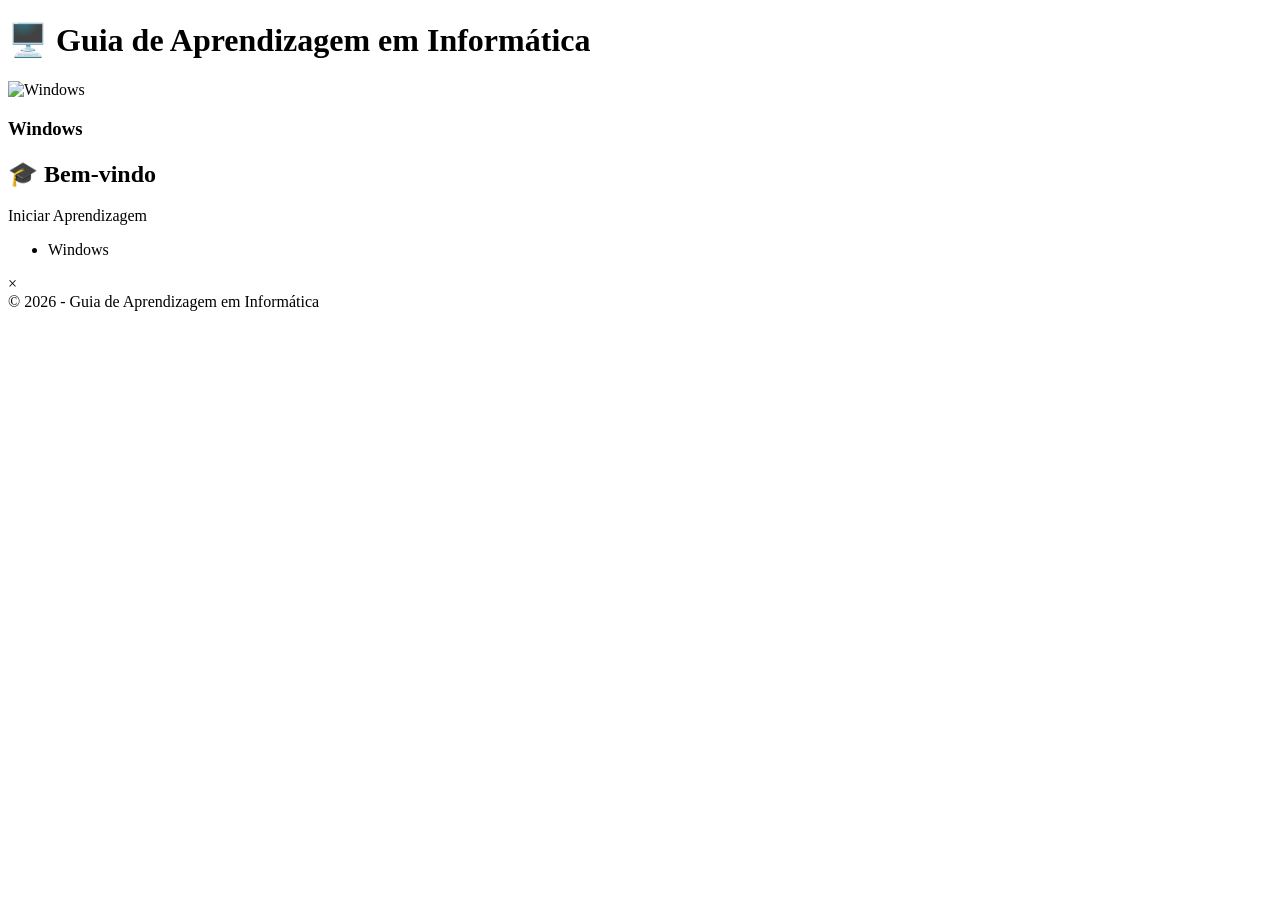
==== html/index.html @ ac400cff "Add initial HTML structure for learning guide" ====
<!DOCTYPE html>

<html lang="pt-BR">

<head>
    <meta charset="UTF-8">
    <meta name="viewport" content="width=device-width, initial-scale=1.0">
    <title>Guia de Aprendizagem em Informática</title>
    <link rel="stylesheet" href="style.css">

    <meta http-equiv="X-Content-Type-Options" content="nosniff">

    <meta http-equiv="X-Frame-Options" content="DENY">

    <meta http-equiv="Referrer-Policy" content="no-referrer">

    <meta name="robots" content="noindex,nofollow">

</head>

<body>

    <div class="capa">
        <h1>🖥️ Guia de Aprendizagem em Informática</h1>
    </div>

    <div class="sistemas">


        <div class="sistema" onclick="mostrarWindows()">
            <img src="windos.jfif" alt="Windows">
            <h3>Windows</h3>
        </div>

    </div>

    <div id="conteudo">

        <div class="card">

            <h2>🎓 Bem-vindo</h2>
            <p>Iniciar Aprendizagem</p>

            <ul>
                <li>Windows</li>

            </ul>

        </div>

    </div>

    <script>

        function voltarInicio() {

            document.getElementById("conteudo").innerHTML = `

<div class="card">

<h2>🎓 Bem-vindo</h2>

<p>Iniciar Aprendizagem</p>

<ul>
<li>Windows</li>
</ul>

</div>

`;

        }

        function mostrarWindows() {
            document.getElementById("conteudo").innerHTML = `

<div class="card">

<button onclick="voltarInicio()">🏠 Voltar</button>
<button onclick="mostrarQuiz()">📝 Quiz</button>
<h2>Curso de Windows</h2>

<button onclick="mostrarAula('mouse')">🖱️ Mouse</button>
<button onclick="mostrarAula('teclado')">⌨️ Teclado</button>
<button onclick="mostrarAula('desktop')">🖥️ Área de Trabalho</button>
<button onclick="mostrarAula('explorador')">📁 Explorador</button>
<button onclick="mostrarAula('internet')">🌐 Internet</button>
<button onclick="mostrarAula('seguranca')">🔒 Segurança</button>
<button onclick="mostrarAula('impressora')">🖨️ Impressoras</button>
<button onclick="mostrarAula('backup')">💾 Backup</button>
<button onclick="mostrarAula('manutencao')">🛠️ Manutenção</button>

<hr>

<div id="aula">
<h3>📚 Escolha uma aula</h3>
</div>

</div>

`;

        }
        function abrirImagem(src) {
            document.getElementById("modalImagem").style.display = "block";
            document.getElementById("imagemGrande").src = src;
        }

        function fecharImagem() {
            document.getElementById("modalImagem").style.display = "none";
        }
        function mostrarAula(tipo) {

            let aula = document.getElementById("aula");

            if (tipo == "mouse") {
                aula.innerHTML = `

<h3>🖱️ mouse</h3>

<img src="MAUSE.avif"
     alt="Mouse"
     class="miniatura"
     draggable="false"
     onclick="abrirImagem(this.src)">

<h4>🖱️ Botões Principais</h4>

<ul>
<li><b>Botão Esquerdo</b> → Selecionar e abrir arquivos</li>
<li><b>Botão Direito</b> → Exibir menu de opções</li>
<li><b>Scroll</b> → Rolar páginas e documentos</li>
<li><b>Scroll Clique</b> → Abrir links em nova guia</li>
</ul>

<h4>⚡ Funções do Mouse</h4>

<ul>
<li>🖱️ Clique simples</li>
<li>🖱️🖱️ Duplo clique</li>
<li>📦 Arrastar e soltar arquivos</li>
<li>📂 Selecionar objetos</li>
<li>🌐 Navegar em páginas da internet</li>
</ul>
<h4>📝 Minhas Anotações</h4>

<textarea
    id="anotacoes"
    rows="5"
    cols="50"
    placeholder="Digite suas anotações aqui">
</textarea>
`;
            }
            else if (tipo == "teclado") {
                aula.innerHTML = `

<h3>⌨️ Teclado</h3>

<img src="TECLADO_.jpg"
     alt="Teclado"
     class="miniatura"
      draggable="false"
     onclick="abrirImagem(this.src)">
<p>
O teclado é o principal dispositivo de entrada de dados do computador.
</p>

<h4>🔑 Teclas Principais</h4>

<ul>
<li><b>Enter</b> → Confirmar ação ou pular linha</li>
<li><b>Esc</b> → Cancelar ou sair</li>
<li><b>Backspace</b> → Apagar à esquerda</li>
<li><b>Delete</b> → Apagar à direita</li>
<li><b>Tab</b> → Mudar de campo</li>
<li><b>Shift</b> → Letras maiúsculas temporárias</li>
<li><b>Caps Lock</b> → Travar letras maiúsculas</li>
<li><b>Ctrl</b> → Utilizada em atalhos</li>
<li><b>Alt</b> → Funções especiais</li>
<li><b>Windows</b> → Abrir Menu Iniciar</li>
</ul>

<h4>⚡ Atalhos Importantes</h4>

<ul>
<li>Ctrl + C → Copiar</li>
<li>Ctrl + V → Colar</li>
<li>Ctrl + X → Recortar</li>
<li>Ctrl + Z → Desfazer</li>
<li>Ctrl + A → Selecionar tudo</li>
<li>Ctrl + S → Salvar</li>
<li>Alt + Tab → Alternar janelas</li>
<li>Windows + E → Abrir Explorador</li>
<li>Windows + D → Mostrar Área de Trabalho</li>
</ul>

</div>
<h4>📝 Minhas Anotações</h4>

<textarea
    id="anotacoes"
    rows="5"
    cols="50"
    placeholder="Digite suas anotações aqui">
</textarea>
`;
            }
            else if (tipo == "desktop") {
                aula.innerHTML = `
<h3>🖥️ Área de Trabalho</h3>

     <img src="aria.jpg"
     class="miniatura"
      draggable="false"
     onclick="abrirImagem(this.src)">

<p>A Área de Trabalho é a tela principal do Windows.</p>

<ul>
<li>📂 Acessar atalhos</li>
<li>🗑️ Lixeira</li>
<li>📁 Pastas</li>
<li>⚙️ Configurações</li>
</ul>
<h4>📝 Minhas Anotações</h4>

<textarea
    id="anotacoes"
    rows="5"
    cols="50"
    placeholder="Digite suas anotações aqui">
</textarea>
`;
            }

            else if (tipo == "explorador") {
                aula.innerHTML = `
<h3>📁 Explorador de Arquivos</h3>

     <img src="Explorador de Arquivo.jpg"
     class="miniatura"
     draggable="false"
     onclick="abrirImagem(this.src)">
<p>Permite navegar pelas pastas e arquivos do computador.</p>

<ul>
<li>📂 Abrir pastas</li>
<li>📄 Criar arquivos</li>
<li>✂️ Copiar e mover</li>
<li>🗑️ Excluir arquivos</li>
</ul>
<h4>📝 Minhas Anotações</h4>

<textarea
    id="anotacoes"
    rows="5"
    cols="50"
    placeholder="Digite suas anotações aqui">
</textarea>
`;
            }

            else if (tipo == "internet") {
                aula.innerHTML = `
<h3>🌐 Internet</h3>

     <img src="internet.jpg"
     class="miniatura"
     draggable="false"
     onclick="abrirImagem(this.src)">
<p>A internet permite acessar sites e serviços online.</p>

<ul>
<li>🔎 Pesquisas</li>
<li>📧 E-mails</li>
<li>🎥 Vídeos</li>
<li>☁️ Armazenamento em nuvem</li>
</ul>
<h4>📝 Minhas Anotações</h4>

<textarea
    id="anotacoes"
    rows="5"
    cols="50"
    placeholder="Digite suas anotações aqui">
</textarea>
`;
            }

            else if (tipo == "seguranca") {
                aula.innerHTML = `
<h3>🔒 Segurança</h3>
      <img src="seguranca.jpg"
      class="miniatura"
      draggable="false"
      onclick="abrirImagem(this.src)">


<p>Proteja seu computador contra ameaças.</p>

<ul>
<li>🛡️ Antivírus</li>
<li>🔑 Senhas fortes</li>
<li>⬆️ Atualizações</li>
<li>🚫 Evitar arquivos suspeitos</li>
</ul>
<h4>📝 Minhas Anotações</h4>

<textarea
    id="anotacoes"
    rows="5"
    cols="50"
    placeholder="Digite suas anotações aqui">
</textarea>
`;
            }

            else if (tipo == "impressora") {
                aula.innerHTML = `
<h3>🖨️ Impressoras</h3>

      <img src="inpressora.jpg"
      class="miniatura"
      draggable="false"
      onclick="abrirImagem(this.src)">

<p>Utilizadas para imprimir documentos e imagens.</p>

<ul>
<li>📝 Imprimir documentos</li>
<li>🎨 Imprimir fotos</li>
<li>⚙️ Configurar impressora</li>
<li>📄 Ver fila de impressão</li>
</ul>
<h4>📝 Minhas Anotações</h4>

<textarea
    id="anotacoes"
    rows="5"
    cols="50"
    placeholder="Digite suas anotações aqui">
</textarea>
`;
            }

            else if (tipo == "backup") {
                aula.innerHTML = `
<h3>💾 Backup</h3>

      <img src="backup.jpg"
      class="miniatura"
      draggable="false"
      onclick="abrirImagem(this.src)">
<p>Backup é uma cópia de segurança dos arquivos.</p>

<ul>
<li>💽 HD Externo</li>
<li>☁️ Google Drive</li>
<li>☁️ OneDrive</li>
<li>🔄 Recuperação de dados</li>
</ul>
<h4>📝 Minhas Anotações</h4>

<textarea
    id="anotacoes"
    rows="5"
    cols="50"
    placeholder="Digite suas anotações aqui">
</textarea>
`;
            }

            else if (tipo == "manutencao") {
                aula.innerHTML = `
<h3>🛠️ Manutenção</h3>

      <img src="manutencao.jpeg"
      class="miniatura"
      draggable="false"
      onclick="abrirImagem(this.src)">

<p>Ajuda a manter o computador rápido e seguro.</p>

<ul>
<li>🧹 Limpeza de arquivos</li>
<li>⬆️ Atualizações</li>
<li>🛡️ Verificação antivírus</li>
<li>⚡ Otimização do sistema</li>
</ul>
<h4>📝 Minhas Anotações</h4>

<textarea
    id="anotacoes"
    rows="5"
    cols="50"
    placeholder="Digite suas anotações aqui">
</textarea>
`;

            }

        }

        function mostrarQuiz() {
            let quizCorrigido = false;
            document.getElementById("aula").innerHTML = `

<h2>📝 Quiz de Windows</h2>

<p><b>1.</b> Qual tecla abre o Menu Iniciar?</p>
<input type="radio" name="q1" value="errado"> Ctrl<br>
<input type="radio" name="q1" value="certo"> Windows<br>
<input type="radio" name="q1" value="errado"> Alt<br><br>

<p><b>2.</b> Qual atalho copia um arquivo?</p>
<input type="radio" name="q2" value="certo"> Ctrl + C<br>
<input type="radio" name="q2" value="errado"> Ctrl + X<br>
<input type="radio" name="q2" value="errado"> Ctrl + Z<br><br>

<p><b>3.</b> Para que serve a Lixeira?</p>
<input type="radio" name="q3" value="errado"> Navegar na internet<br>
<input type="radio" name="q3" value="certo"> Armazenar arquivos excluídos<br>
<input type="radio" name="q3" value="errado"> Instalar programas<br><br>

<p><b>4.</b> Qual programa protege contra vírus?</p>
<input type="radio" name="q4" value="certo"> Antivírus<br>
<input type="radio" name="q4" value="errado"> Paint<br>
<input type="radio" name="q4" value="errado"> Bloco de Notas<br><br>

<p><b>5.</b> O que é Backup?</p>
<input type="radio" name="q5" value="errado"> Formatar HD<br>
<input type="radio" name="q5" value="certo"> Cópia de segurança<br>
<input type="radio" name="q5" value="errado"> Instalar Windows<br><br>

<p><b>6.</b> Qual atalho cola arquivos?</p>
<input type="radio" name="q6" value="errado"> Ctrl + C<br>
<input type="radio" name="q6" value="certo"> Ctrl + V<br>
<input type="radio" name="q6" value="errado"> Ctrl + A<br><br>

<p><b>7.</b> Qual tecla apaga caracteres à esquerda?</p>
<input type="radio" name="q7" value="certo"> Backspace<br>
<input type="radio" name="q7" value="errado"> Enter<br>
<input type="radio" name="q7" value="errado"> Shift<br><br>

<p><b>8.</b> O Explorador de Arquivos serve para:</p>
<input type="radio" name="q8" value="certo"> Gerenciar arquivos e pastas<br>
<input type="radio" name="q8" value="errado"> Navegar na internet<br>
<input type="radio" name="q8" value="errado"> Tocar música<br><br>

<p><b>9.</b> Qual atalho seleciona tudo?</p>
<input type="radio" name="q9" value="errado"> Ctrl + V<br>
<input type="radio" name="q9" value="certo"> Ctrl + A<br>
<input type="radio" name="q9" value="errado"> Ctrl + D<br><br>

<p><b>10.</b> Qual atalho mostra a Área de Trabalho?</p>
<input type="radio" name="q10" value="certo"> Windows + D<br>
<input type="radio" name="q10" value="errado"> Ctrl + D<br>
<input type="radio" name="q10" value="errado"> Alt + D<br><br>

<button onclick="corrigirQuiz()">✅ Corrigir Quiz</button>

<div id="resultadoQuiz"></div>

`;

        }
        function corrigirQuiz() {
            let quizCorrigido = false;
            if (quizCorrigido) {
                return;
            }
            for (let i = 1; i <= 10; i++) {

                let resposta = document.querySelector('input[name="q' + i + '"]:checked');

                if (!resposta) {

                    alert("⚠️ Responda todas as perguntas antes de corrigir o Quiz!");

                    return;

                }

            }

            let nota = 0;

            for (let i = 1; i <= 10; i++) {

                let resposta = document.querySelector('input[name="q' + i + '"]:checked');

                if (resposta.value === "certo") {
                    nota++;
                }

            }

            document.getElementById("resultadoQuiz").innerHTML = `

<h2>🎯 Sua Nota: ${nota}/10</h2>

<h3>✅ Gabarito</h3>

<ol>
<li>Windows</li>
<li>Ctrl + C</li>
<li>Armazenar arquivos excluídos</li>
<li>Antivírus</li>
<li>Cópia de segurança</li>
<li>Ctrl + V</li>
<li>Backspace</li>
<li>Gerenciar arquivos e pastas</li>
<li>Ctrl + A</li>
<li>Windows + D</li>
</ol>

`;
            let resultado = `
<h2>🎯 Sua Nota: ${nota}/10</h2>

<h3>📋 Resultado</h3>

<p>${document.querySelector('input[name="q1"]:checked').value == "certo" ? "✅ Questão 1 - Correta" : "❌ Questão 1 - Errada (Resposta: Windows)"}</p>

<p>${document.querySelector('input[name="q2"]:checked').value == "certo" ? "✅ Questão 2 - Correta" : "❌ Questão 2 - Errada (Resposta: Ctrl + C)"}</p>

<p>${document.querySelector('input[name="q3"]:checked').value == "certo" ? "✅ Questão 3 - Correta" : "❌ Questão 3 - Errada (Resposta: Armazenar arquivos excluídos)"}</p>

<p>${document.querySelector('input[name="q4"]:checked').value == "certo" ? "✅ Questão 4 - Correta" : "❌ Questão 4 - Errada (Resposta: Antivírus)"}</p>

<p>${document.querySelector('input[name="q5"]:checked').value == "certo" ? "✅ Questão 5 - Correta" : "❌ Questão 5 - Errada (Resposta: Cópia de segurança)"}</p>

<p>${document.querySelector('input[name="q6"]:checked').value == "certo" ? "✅ Questão 6 - Correta" : "❌ Questão 6 - Errada (Resposta: Ctrl + V)"}</p>

<p>${document.querySelector('input[name="q7"]:checked').value == "certo" ? "✅ Questão 7 - Correta" : "❌ Questão 7 - Errada (Resposta: Backspace)"}</p>

<p>${document.querySelector('input[name="q8"]:checked').value == "certo" ? "✅ Questão 8 - Correta" : "❌ Questão 8 - Errada (Resposta: Gerenciar arquivos e pastas)"}</p>

<p>${document.querySelector('input[name="q9"]:checked').value == "certo" ? "✅ Questão 9 - Correta" : "❌ Questão 9 - Errada (Resposta: Ctrl + A)"}</p>

<p>${document.querySelector('input[name="q10"]:checked').value == "certo" ? "✅ Questão 10 - Correta" : "❌ Questão 10 - Errada (Resposta: Windows + D)"}</p>
`;

            document.getElementById("resultadoQuiz").innerHTML = resultado;
            quizCorrigido = true;

            document.querySelectorAll("input").forEach(item => {
                item.disabled = true;
            });

        }

        document.addEventListener("keydown", function (e) {

            if (e.key === "F12") {
                e.preventDefault();
                alert("🔒 Ferramentas de desenvolvedor bloqueadas.");
            }

        });

        document.addEventListener("keydown", function (e) {

            if (e.key === "F12") {
                e.preventDefault();
            }

            if (e.ctrlKey && e.shiftKey && e.key === "I") {
                e.preventDefault();
            }

            if (e.ctrlKey && e.key === "u") {
                e.preventDefault();
            }

        });

        document.addEventListener("contextmenu", function (e) {
            e.preventDefault();
        });

    </script>

    <div id="modalImagem" class="modal">
        <span class="fechar" onclick="fecharImagem()">&times;</span>

        <img id="imagemGrande" class="modal-conteudo">
    </div>

</body>

<footer>
    © 2026 - Guia de Aprendizagem em Informática
</footer>

</html>
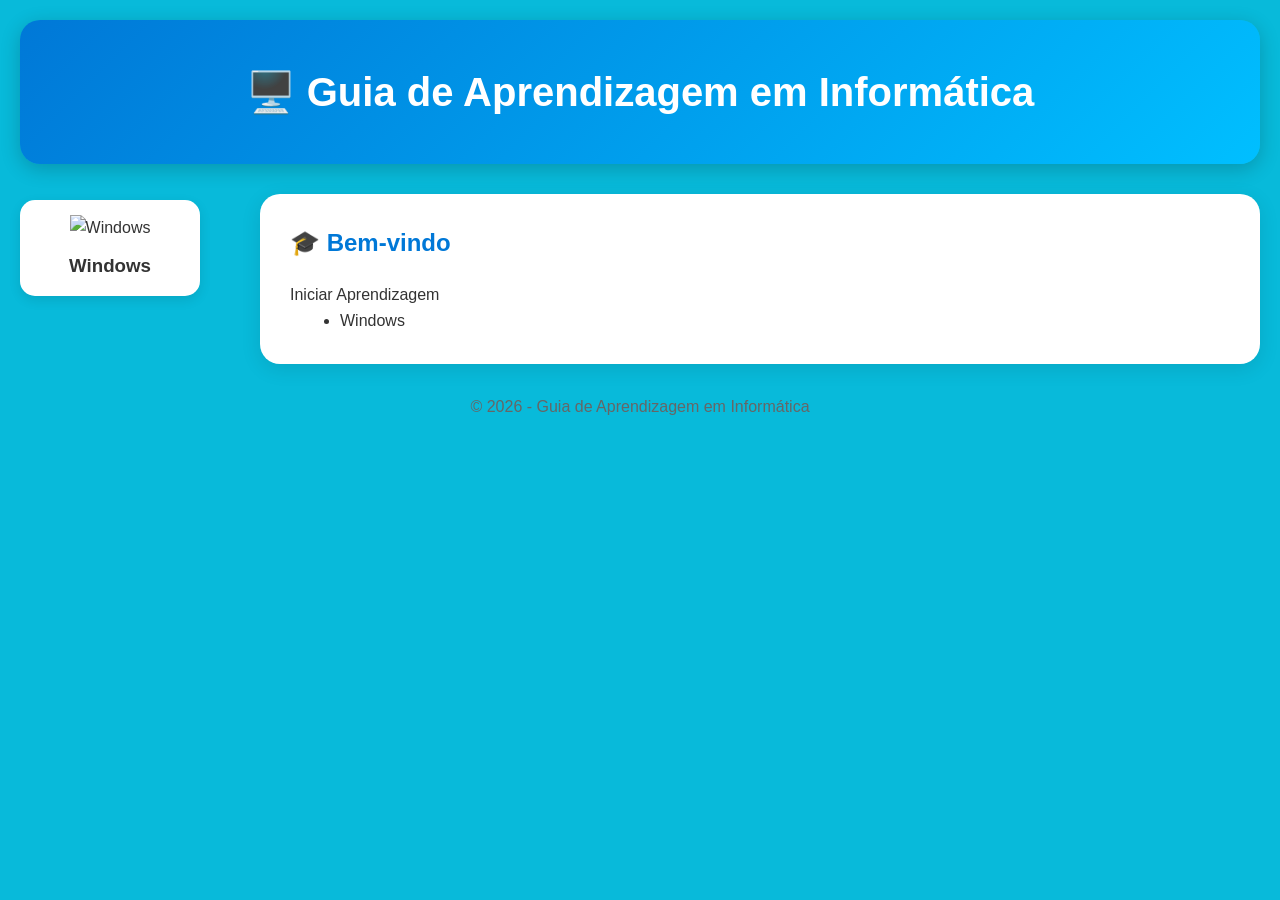
==== commit 3f12a641: "Update index.html" ====
--- a/html/index.html
+++ b/html/index.html
@@ -7,7 +7,7 @@
     <meta name="viewport" content="width=device-width, initial-scale=1.0">
     <title>Guia de Aprendizagem em Informática</title>
     <link rel="stylesheet" href="style.css">
-
+     <link rel="stylesheet" href="../css/style.css">
     <meta http-equiv="X-Content-Type-Options" content="nosniff">
 
     <meta http-equiv="X-Frame-Options" content="DENY">
--- a/css/style.css
+++ b/css/style.css
@@ -0,0 +1,247 @@
+/* =========================
+   CONFIGURAÇÃO GERAL
+========================= */
+
+*{
+    margin: 0;
+    padding: 0;
+    box-sizing: border-box;
+    font-family: Arial, sans-serif;
+}
+
+body{
+    background: #08bada;
+    padding: 20px;
+    line-height: 1.6;
+    color: #333;
+}
+body{
+    user-select: none;
+}
+
+/* =========================
+   CAPA
+========================= */
+
+.capa{
+    background: linear-gradient(135deg,#0078D7,#00BFFF);
+    color: rgb(255, 255, 255);
+    text-align: center;
+    padding: 40px;
+    border-radius: 20px;
+    margin-bottom: 30px;
+    box-shadow: 0 5px 20px rgba(0,0,0,0.2);
+}
+
+.capa h1{
+    font-size: 40px;
+}
+
+.capa p{
+    font-size: 18px;
+    margin-top: 10px;
+}
+
+/* =========================
+   MENU LATERAL
+========================= */
+
+.sistemas{
+    position: fixed;
+    top: 200px;
+    left: 20px;
+
+    display: flex;
+    flex-direction: column;
+    gap: 15px;
+
+    width: 180px;
+}
+
+.sistema{
+    background: white;
+    padding: 15px;
+    border-radius: 15px;
+    text-align: center;
+    cursor: pointer;
+
+    box-shadow: 0 4px 12px rgba(0,0,0,0.1);
+
+    transition: 0.3s;
+}
+
+.sistema:hover{
+    transform: translateY(-5px);
+}
+
+.sistema img{
+    width: 70px;
+    height: 70px;
+    object-fit: contain;
+}
+
+.sistema h3{
+    margin-top: 10px;
+}
+
+/* =========================
+   CONTEÚDO
+========================= */
+
+#conteudo{
+    max-width: 1000px;
+    margin: auto;
+    margin-left: 240px;
+    top: 250;
+}
+
+.card{
+    background: white;
+    padding: 30px;
+    border-radius: 20px;
+
+    box-shadow: 0 5px 20px rgba(0,0,0,0.1);
+}
+
+.card h2{
+    margin-bottom: 20px;
+    color: #0078D7;
+}
+
+.card ul{
+    margin-left: 50px;
+}
+
+/* =========================
+   BOTÕES
+========================= */
+
+button{
+    background: #0078D7;
+    color: white;
+    border: none;
+
+    padding: 12px 18px;
+    margin: 5px;
+
+    border-radius: 10px;
+    cursor: pointer;
+
+    transition: 0.3s;
+}
+
+button:hover{
+    background: #005cb3;
+    transform: scale(1.05);
+}
+
+/* =========================
+   IMAGENS DAS AULAS
+========================= */
+
+.imagem-aula{
+    width: 100%;
+    max-width: 500px;
+    display: block;
+    margin: 20px auto;
+
+    border-radius: 15px;
+
+    box-shadow: 0 5px 15px rgba(0,0,0,0.2);
+}
+
+.miniatura{
+    width: 150px;
+    border-radius: 10px;
+    cursor: pointer;
+
+    transition: 0.3s;
+}
+
+.miniatura:hover{
+    transform: scale(1.05);
+}
+img{
+    user-select: none;
+    -webkit-user-drag: none;
+    pointer-events: auto;
+}
+/* =========================
+   MODAL DE IMAGEM
+========================= */
+
+.modal{
+    display: none;
+
+    position: fixed;
+    z-index: 999;
+
+    left: 0;
+    top: 0;
+
+    width: 100%;
+    height: 100%;
+
+    background: rgba(0,0,0,0.9);
+}
+
+.modal-conteudo{
+    display: block;
+
+    margin: 50px auto;
+
+    max-width: 90%;
+    max-height: 85%;
+}
+
+.fechar{
+    position: absolute;
+    right: 30px;
+    top: 15px;
+
+    color: white;
+    font-size: 40px;
+
+    cursor: pointer;
+}
+img{
+    user-select: none;
+    -webkit-user-drag: none;
+    pointer-events: auto;
+}
+/* =========================
+   RODAPÉ
+========================= */
+
+footer{
+    text-align: center;
+    margin-top: 30px;
+    color: #666;
+}
+
+/* =========================
+   RESPONSIVO
+========================= */
+
+@media(max-width:768px){
+
+    .sistemas{
+        position: static;
+        flex-direction: row;
+        justify-content: center;
+        width: 100%;
+        margin-bottom: 20px;
+    }
+
+    #conteudo{
+        margin-left: 0;
+    }
+
+    .capa h1{
+        font-size: 28px;
+    }
+
+    button{
+        width: 100%;
+    }
+}
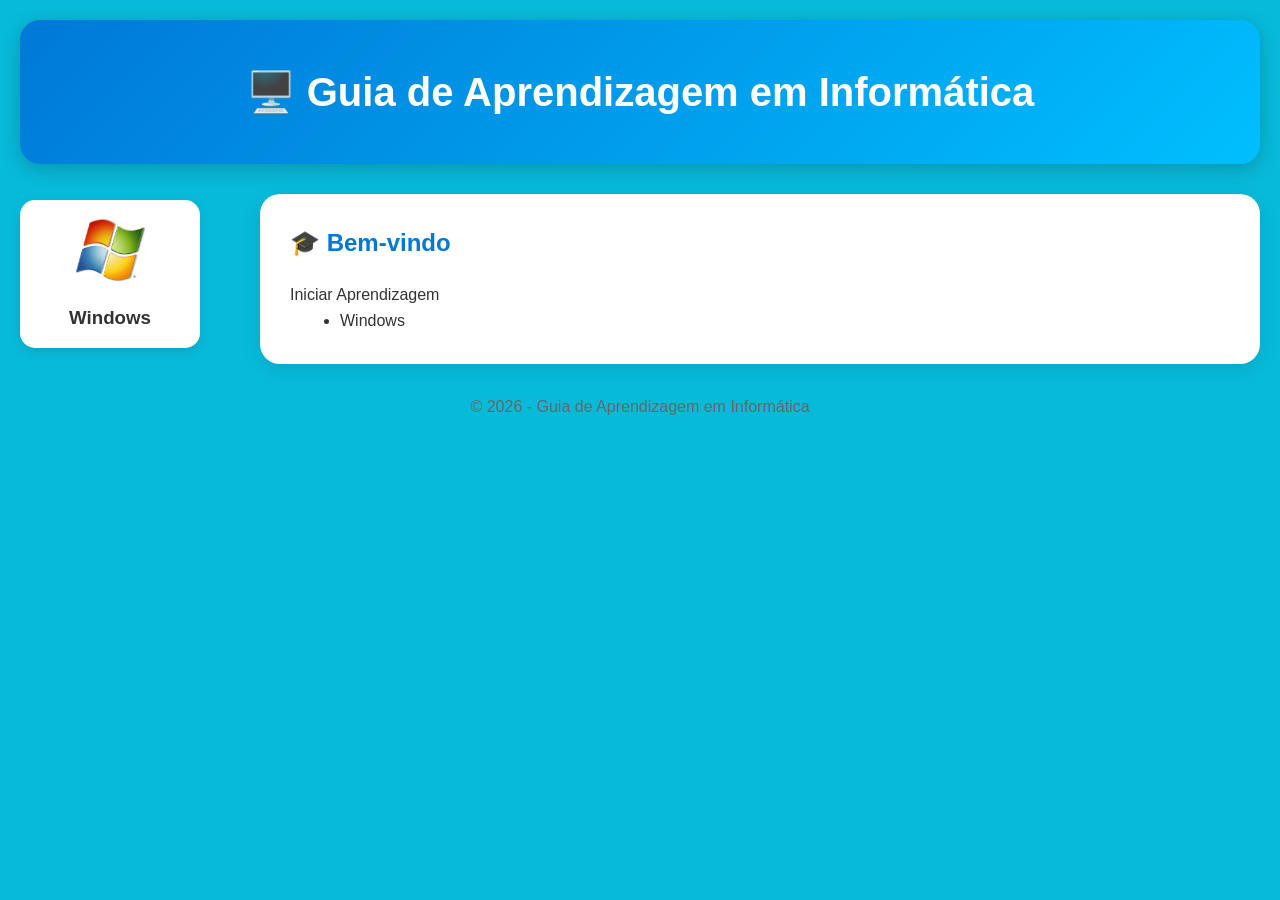
==== commit a806b487: "Fix image source path for Windows logo" ====
--- a/html/index.html
+++ b/html/index.html
@@ -6,7 +6,6 @@
     <meta charset="UTF-8">
     <meta name="viewport" content="width=device-width, initial-scale=1.0">
     <title>Guia de Aprendizagem em Informática</title>
-    <link rel="stylesheet" href="style.css">
      <link rel="stylesheet" href="../css/style.css">
     <meta http-equiv="X-Content-Type-Options" content="nosniff">
 
@@ -28,7 +27,7 @@
 
 
         <div class="sistema" onclick="mostrarWindows()">
-            <img src="windos.jfif" alt="Windows">
+            <img src="../jpg/windos.jpg" alt="Windows">
             <h3>Windows</h3>
         </div>
 
@@ -119,7 +118,7 @@
 
 <h3>🖱️ mouse</h3>
 
-<img src="MAUSE.avif"
+<img src="jpg/MAUSE.avif"
      alt="Mouse"
      class="miniatura"
      draggable="false"
@@ -158,7 +157,7 @@
 
 <h3>⌨️ Teclado</h3>
 
-<img src="TECLADO_.jpg"
+<img src="jpg/TECLADO_.jpg"
      alt="Teclado"
      class="miniatura"
       draggable="false"
@@ -211,7 +210,7 @@
                 aula.innerHTML = `
 <h3>🖥️ Área de Trabalho</h3>
 
-     <img src="aria.jpg"
+     <img src="jpg/aria.jpg"
      class="miniatura"
       draggable="false"
      onclick="abrirImagem(this.src)">
@@ -266,7 +265,7 @@
                 aula.innerHTML = `
 <h3>🌐 Internet</h3>
 
-     <img src="internet.jpg"
+     <img src="jpg/internet.jpg"
      class="miniatura"
      draggable="false"
      onclick="abrirImagem(this.src)">
